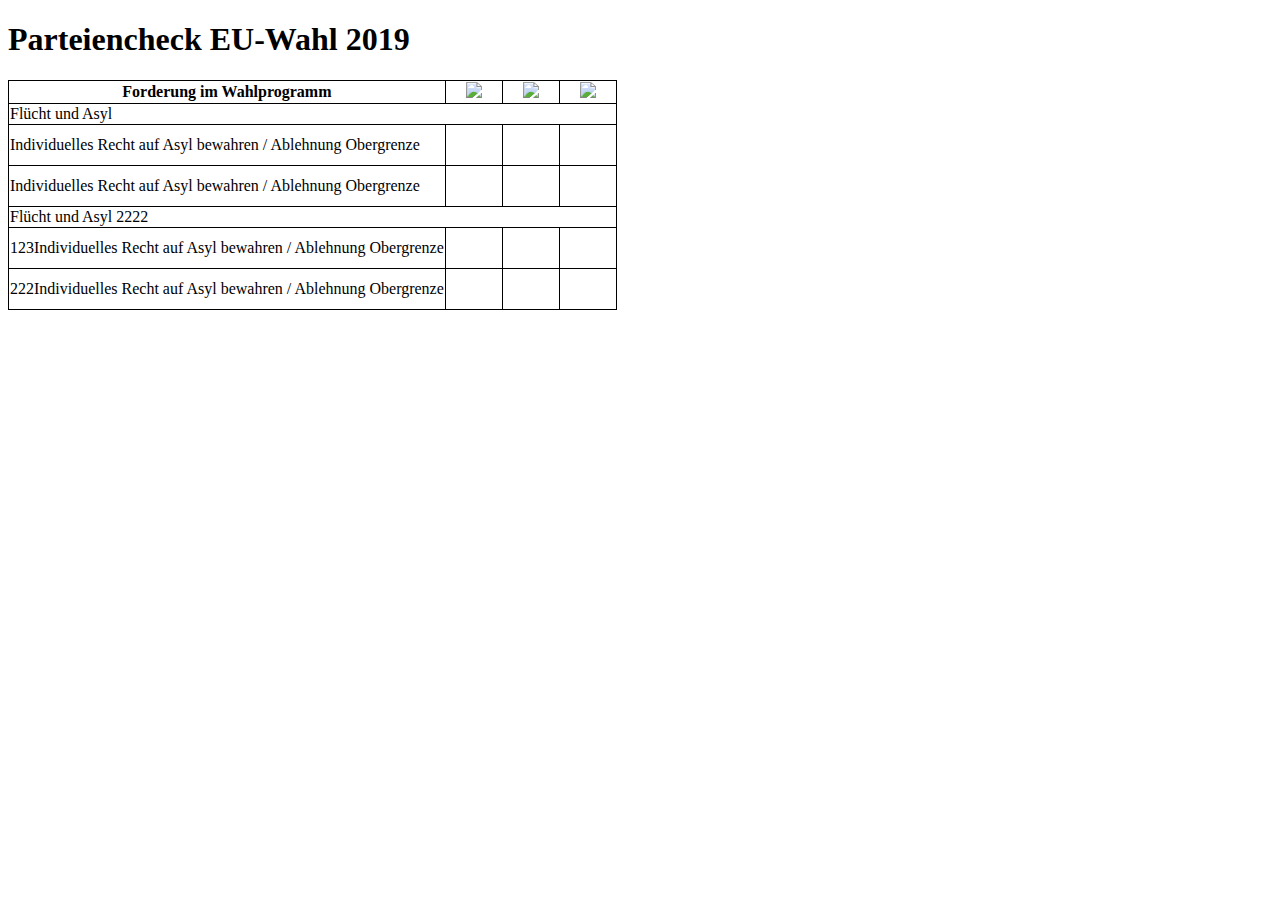
==== app.html @ 8e70ce68 "tidy up, changes" ====
<!DOCTYPE html>
<html>
<head>
  <meta charset="UTF-8" />

  <script src="https://ajax.googleapis.com/ajax/libs/jquery/3.3.1/jquery.min.js"></script>

<title> Parteiencheck </title>

</head>
<body>

<h1>Parteiencheck EU-Wahl 2019</h1>

<!-- only the following has to be included where the table should be placed on the site -->
<!-- <script type="text/javascript" src="https://zugvoegel.github.io/PartyCheckerApp/partyCheck.js"></script> -->
  <script>
  // jQuery

  let baseUrl = "https://zugvoegel.github.io/PartyCheckerApp/"

  $.getScript(baseUrl + "partyCheck.js", function()
  {
    $(window).on('load', function(){
      let target = $("#target_table");
      let json_file_path ="https://zugvoegel.github.io/PartyCheckerApp/test.json"+"?"+Date.now();
      // console.log(target)
      setUpPartyCheck(target, json_file_path, baseUrl);
    });
  });


  </script>
<div id="target_table"><p></p></div>

</body>
</html>
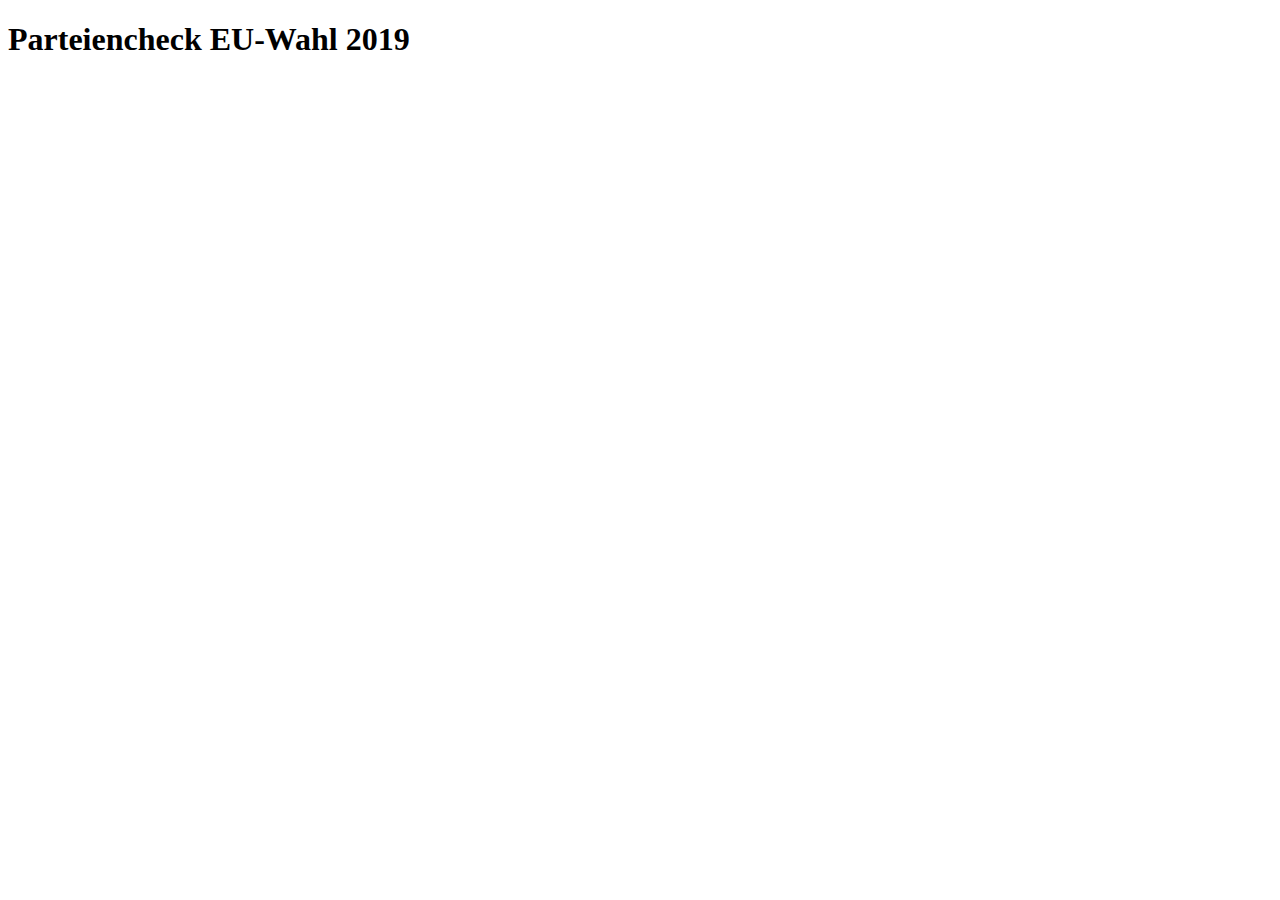
==== commit 280574ba: "Merge branch 'master' of https://github.com/zugvoegel/zugvoegel.github.io" ====
--- a/app.html
+++ b/app.html
@@ -19,15 +19,21 @@
 
   let baseUrl = "https://zugvoegel.github.io/PartyCheckerApp/"
 
+<<<<<<< HEAD
   $.getScript(baseUrl + "partyCheck.js", function()
+  {});
+
+=======
+  $.getScript(baseUrl + "partyCheck.js"+"?"+Date.now(), function()
   {
+>>>>>>> ef47a1e715ab62dbf2b8bc35fdfb78f22af549a7
     $(window).on('load', function(){
+      console.log("starting setup")
       let target = $("#target_table");
       let json_file_path ="https://zugvoegel.github.io/PartyCheckerApp/test.json"+"?"+Date.now();
       // console.log(target)
       setUpPartyCheck(target, json_file_path, baseUrl);
     });
-  });
 
 
   </script>
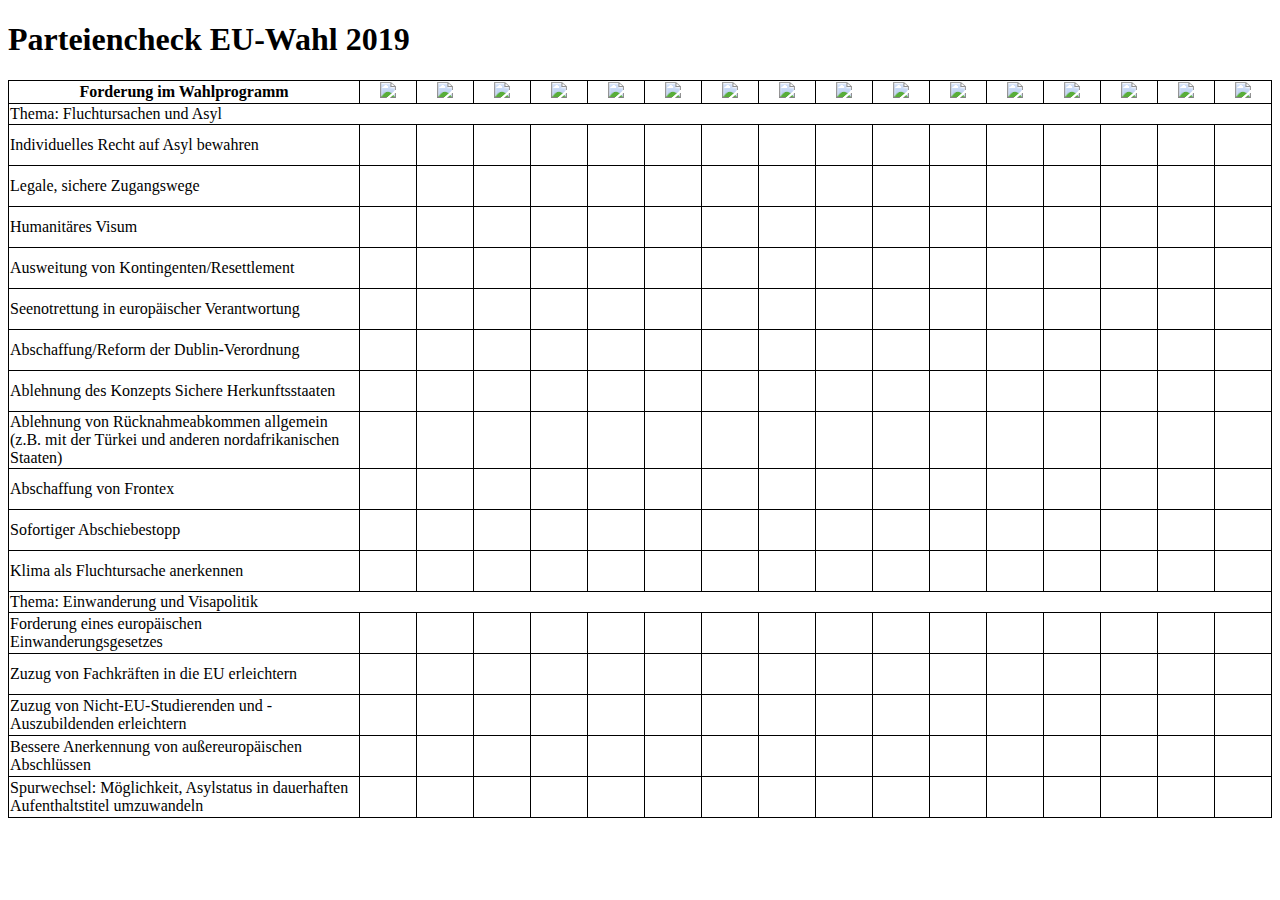
==== commit 14881b07: "proper data" ====
--- a/app.html
+++ b/app.html
@@ -19,22 +19,15 @@
 
   let baseUrl = "https://zugvoegel.github.io/PartyCheckerApp/"
 
-<<<<<<< HEAD
-  $.getScript(baseUrl + "partyCheck.js", function()
-  {});
-
-=======
-  $.getScript(baseUrl + "partyCheck.js"+"?"+Date.now(), function()
-  {
->>>>>>> ef47a1e715ab62dbf2b8bc35fdfb78f22af549a7
     $(window).on('load', function(){
-      console.log("starting setup")
-      let target = $("#target_table");
-      let json_file_path ="https://zugvoegel.github.io/PartyCheckerApp/test.json"+"?"+Date.now();
-      // console.log(target)
-      setUpPartyCheck(target, json_file_path, baseUrl);
+      $.getScript(baseUrl + "partyCheck.js"+"?"+Date.now(), function(){
+        console.log("starting setup")
+        let target = $("#target_table");
+        let json_file_path ="https://zugvoegel.github.io/data.json"+"?"+Date.now();
+        // console.log(target)
+        setUpPartyCheck(target, json_file_path, baseUrl);
+      });
     });
-
 
   </script>
 <div id="target_table"><p></p></div>
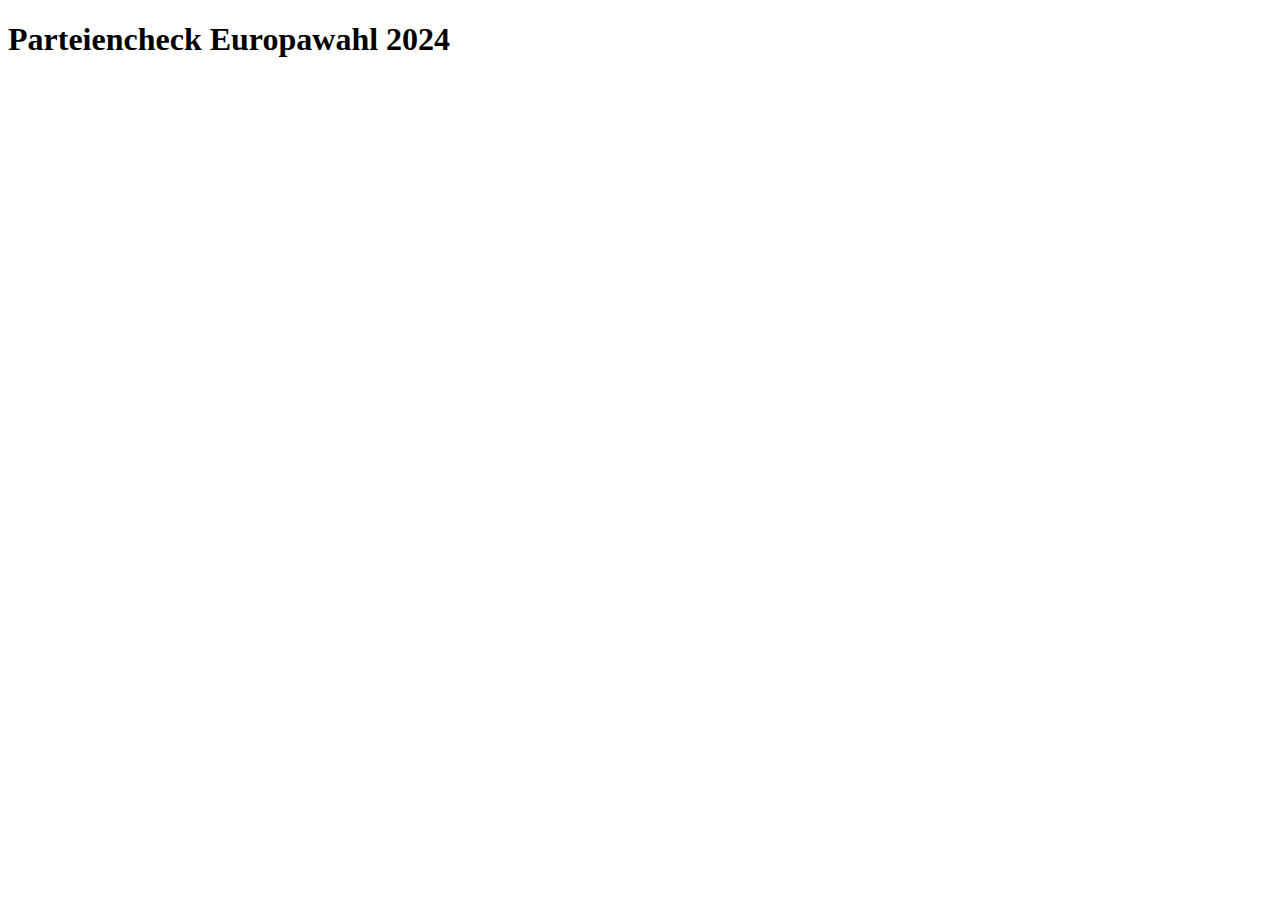
==== commit 2ce050b1: "Update app.html" ====
--- a/app.html
+++ b/app.html
@@ -10,7 +10,7 @@
 </head>
 <body>
 
-<h1>Parteiencheck EU-Wahl 2019</h1>
+<h1>Parteiencheck Europawahl 2024</h1>
 
 <!-- only the following has to be included where the table should be placed on the site -->
 <!-- <script type="text/javascript" src="https://zugvoegel.github.io/PartyCheckerApp/partyCheck.js"></script> -->
@@ -23,7 +23,7 @@
       $.getScript(baseUrl + "partyCheck.js"+"?"+Date.now(), function(){
         console.log("starting setup")
         let target = $("#target_table");
-        let json_file_path ="https://zugvoegel.github.io/data.json"+"?"+Date.now();
+        let json_file_path ="https://zugvoegel.github.io/data_2024.json"+"?"+Date.now();
         // console.log(target)
         setUpPartyCheck(target, json_file_path, baseUrl);
       });
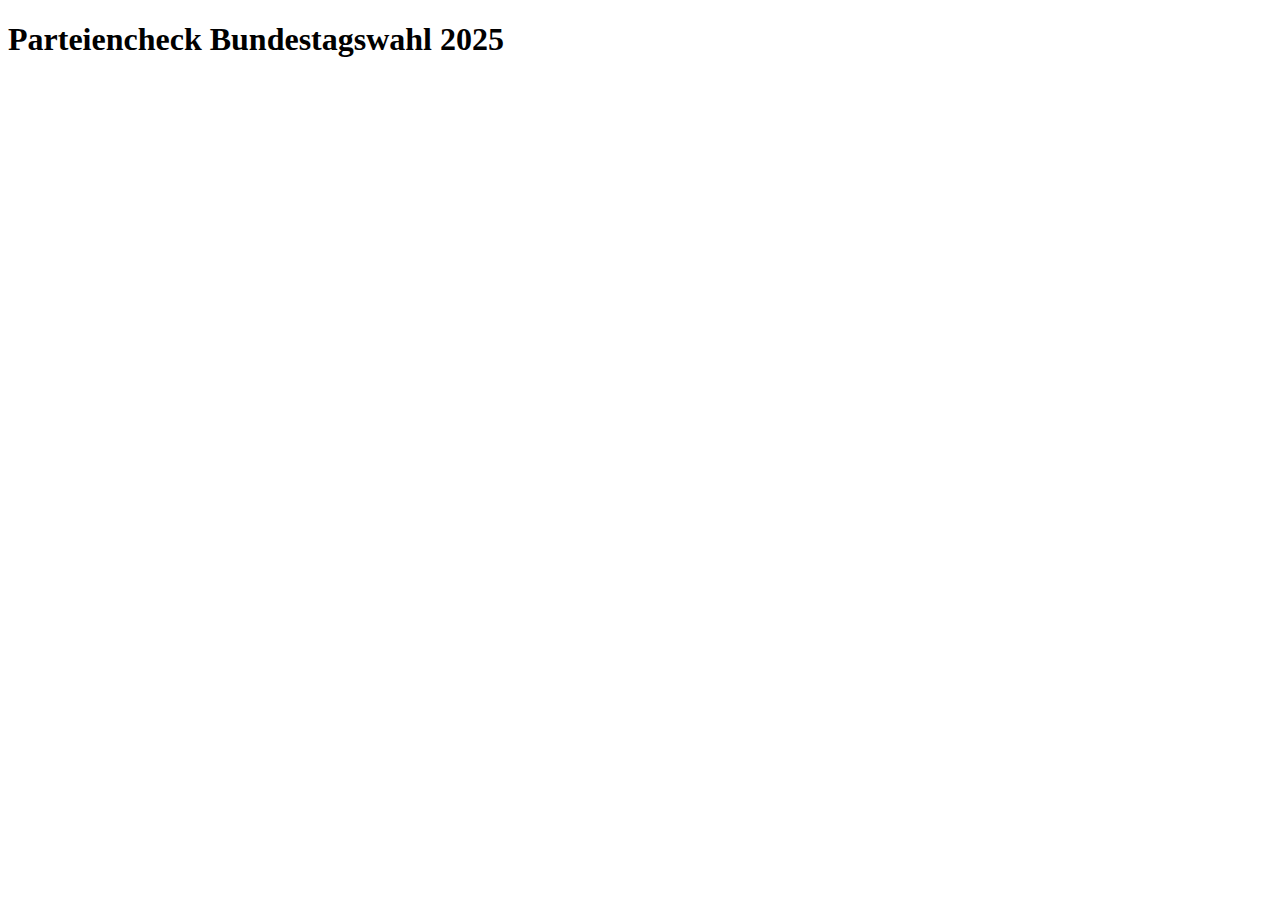
==== commit 47a86edb: "Update app.html" ====
--- a/app.html
+++ b/app.html
@@ -10,7 +10,7 @@
 </head>
 <body>
 
-<h1>Parteiencheck Europawahl 2024</h1>
+<h1>Parteiencheck Bundestagswahl 2025</h1>
 
 <!-- only the following has to be included where the table should be placed on the site -->
 <!-- <script type="text/javascript" src="https://zugvoegel.github.io/PartyCheckerApp/partyCheck.js"></script> -->
@@ -23,7 +23,7 @@
       $.getScript(baseUrl + "partyCheck.js"+"?"+Date.now(), function(){
         console.log("starting setup")
         let target = $("#target_table");
-        let json_file_path ="https://zugvoegel.github.io/data_2024.json"+"?"+Date.now();
+        let json_file_path ="https://zugvoegel.github.io/data_2025.json"+"?"+Date.now();
         // console.log(target)
         setUpPartyCheck(target, json_file_path, baseUrl);
       });
